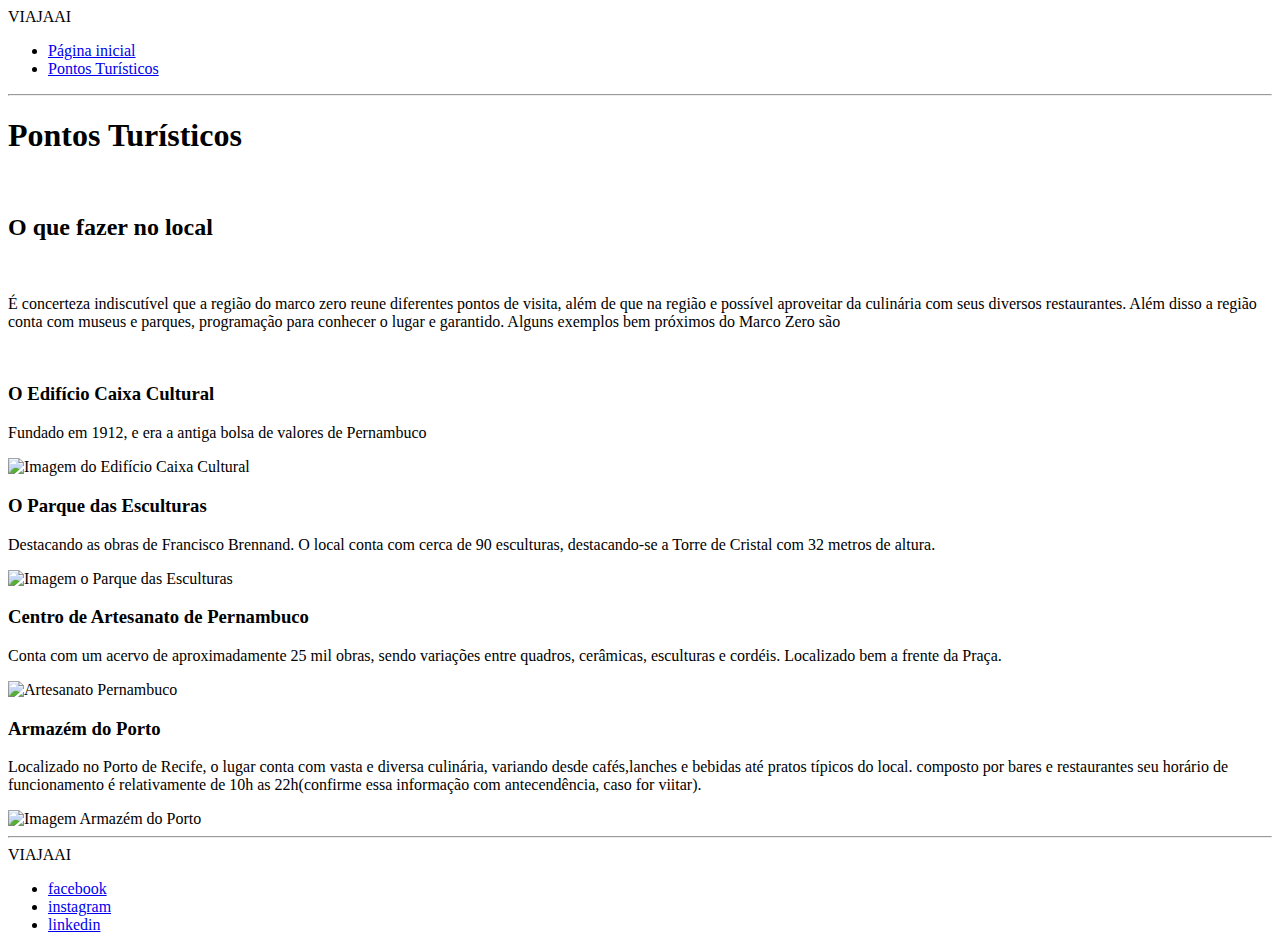
==== pontosturisticos.html @ f454884b "Versão Final Arquivo Html Marco Zero" ====
<!DOCTYPE html>
<html lang="pt-br">
<head>
    <meta charset="UTF-8">
    <meta http-equiv="X-UA-Compatible" content="IE=edge">
    <meta name="viewport" content="width=device-width, initial-scale=1.0">
    <title>Pontos Turísticos</title>
</head>
<body>
    <header>
        <span>VIAJAAI</span>
        <nav>
            <ul>
                <li><a href=index.html>Página inicial</a></li>
                <li><a href=pontosturisticos.html>Pontos Turísticos</a></li>
            </ul>
        </nav>
    </header>
    <hr>
    <main>
        <h1>Pontos Turísticos</h1>
        <br>
        <h2>O que fazer no local</h2>
        <br>
        <p>É concerteza indiscutível que a região do marco zero reune diferentes pontos de visita, além de que na região e possível aproveitar da culinária com seus diversos restaurantes. Além disso a região conta com museus e parques, programação para conhecer o lugar e garantido. Alguns exemplos bem próximos do Marco Zero são</p>
        <br>
        <h3>O Edifício Caixa Cultural</h3>
        <p>Fundado em 1912, e era a antiga bolsa de valores de Pernambuco</p>
        <img src="https://vault.pulsarimagens.com.br/file/thumb/01BT501.jpg" alt="Imagem do Edifício Caixa Cultural">
        <br>
        <h3>O Parque das Esculturas</h3>
        <p>Destacando as obras de Francisco Brennand. O local conta com cerca de 90 esculturas, destacando-se a Torre de Cristal com 32 metros de altura.</p>
        <img src="https://live.staticflickr.com/2211/1526628028_44f0a9bcd9_z.jpg" alt="Imagem o Parque das Esculturas">
        <br>
        <h3>Centro de Artesanato de Pernambuco</h3>
        <p>Conta com um acervo de aproximadamente 25 mil obras, sendo variações entre quadros, cerâmicas, esculturas e cordéis.
            Localizado bem a frente da Praça.</p>
            <img src="https://vault.pulsarimagens.com.br/file/thumb/01BT505.jpg" alt="Artesanato Pernambuco">
            <br>
            <h3>Armazém do Porto</h3>
            <p>Localizado no Porto de Recife, o lugar conta com vasta e diversa culinária, variando desde cafés,lanches e bebidas até pratos típicos do local. composto por bares e restaurantes
                seu horário de funcionamento é relativamente de 10h as 22h(confirme essa informação com antecendência, caso for viitar).
                </p>
                <img src="https://live.staticflickr.com/2872/33786085512_febc8af700_b.jpg" alt="Imagem Armazém do Porto">
                <br>
    </main>
    <hr>
    <footer>
        <span>VIAJAAI</span>
        <ul>
            <li><a href=https://www.facebook.com.br>facebook</a></li>
            <li><a href=https://www.instagram.com.br>instagram</a></li>
            <li><a href=https://www.linkedin.com.br>linkedin</a></li>
    </footer>
</body>
</html>
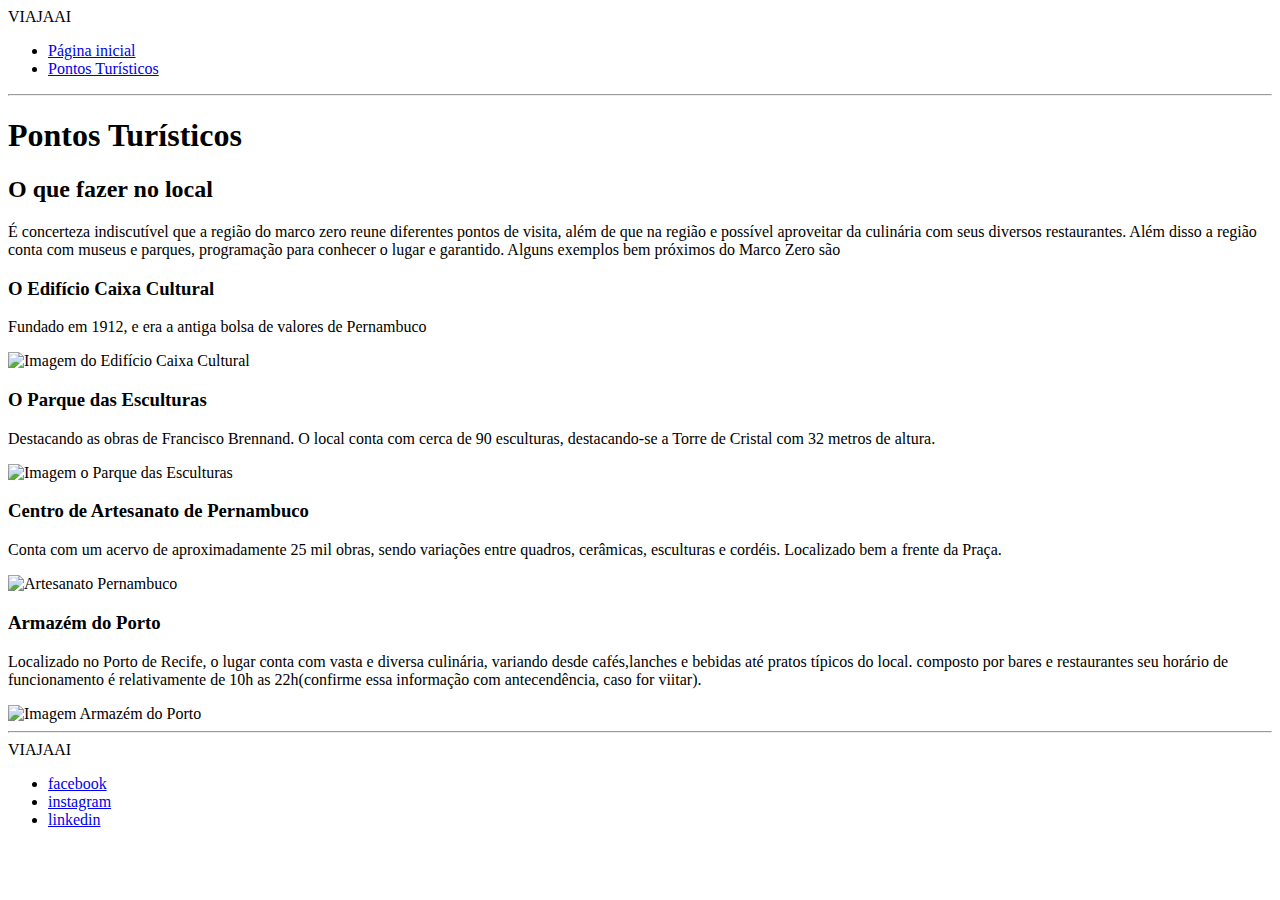
==== commit d85e502c: "Versão Final" ====
--- a/pontosturisticos.html
+++ b/pontosturisticos.html
@@ -19,11 +19,8 @@
     <hr>
     <main>
         <h1>Pontos Turísticos</h1>
-        <br>
         <h2>O que fazer no local</h2>
-        <br>
         <p>É concerteza indiscutível que a região do marco zero reune diferentes pontos de visita, além de que na região e possível aproveitar da culinária com seus diversos restaurantes. Além disso a região conta com museus e parques, programação para conhecer o lugar e garantido. Alguns exemplos bem próximos do Marco Zero são</p>
-        <br>
         <h3>O Edifício Caixa Cultural</h3>
         <p>Fundado em 1912, e era a antiga bolsa de valores de Pernambuco</p>
         <img src="https://vault.pulsarimagens.com.br/file/thumb/01BT501.jpg" alt="Imagem do Edifício Caixa Cultural">
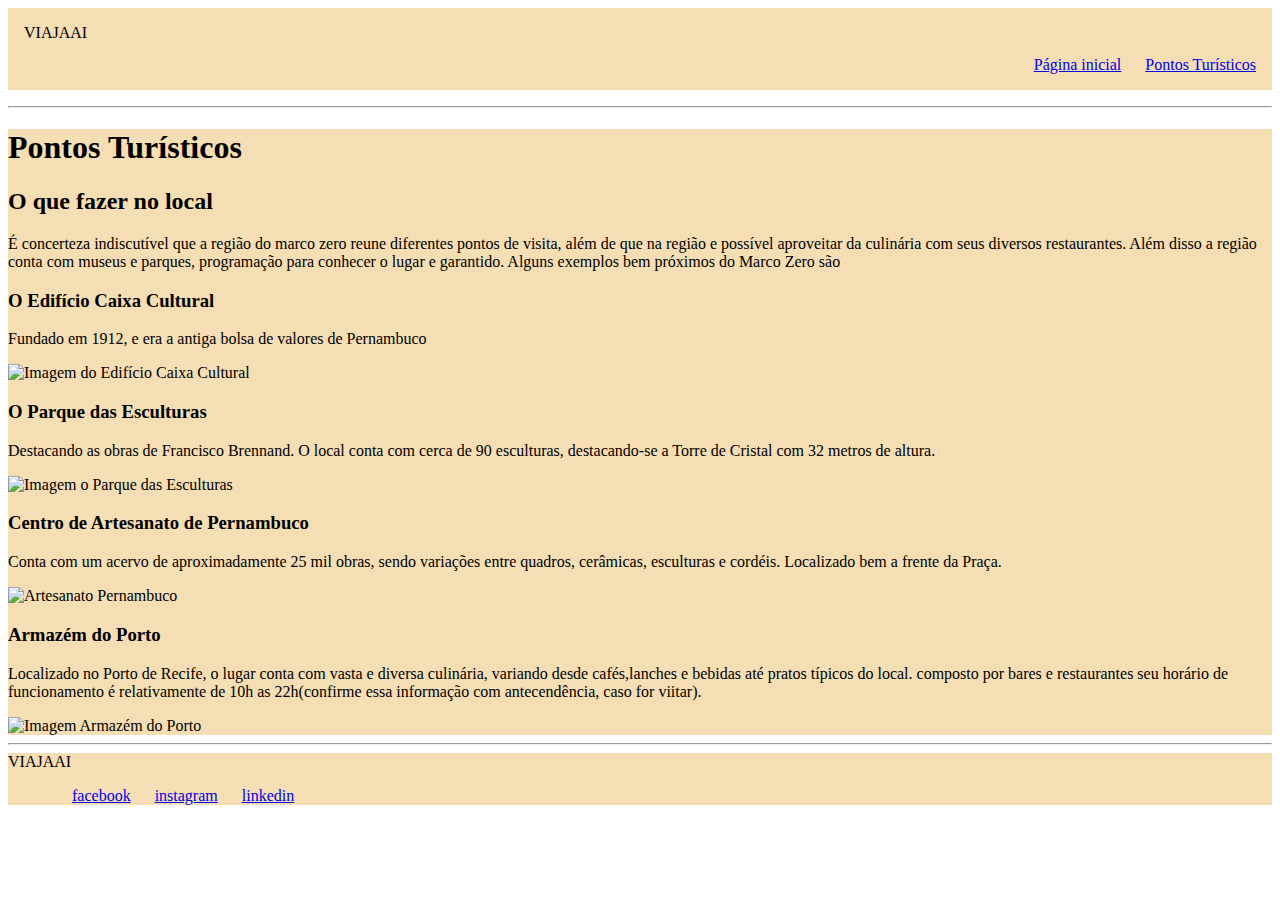
==== commit 253eac14: "Utilizando o comando flex" ====
--- a/pontosturisticos.html
+++ b/pontosturisticos.html
@@ -4,6 +4,7 @@
     <meta charset="UTF-8">
     <meta http-equiv="X-UA-Compatible" content="IE=edge">
     <meta name="viewport" content="width=device-width, initial-scale=1.0">
+    <link rel="stylesheet" href="pontosturisticos.css">
     <title>Pontos Turísticos</title>
 </head>
 <body>
@@ -11,8 +12,8 @@
         <span>VIAJAAI</span>
         <nav>
             <ul>
-                <li><a href=index.html>Página inicial</a></li>
-                <li><a href=pontosturisticos.html>Pontos Turísticos</a></li>
+                <li><a href="index.html">Página inicial</a></li>
+                <li><a href="pontosturisticos.html">Pontos Turísticos</a></li>
             </ul>
         </nav>
     </header>
--- a/pontosturisticos.css
+++ b/pontosturisticos.css
@@ -0,0 +1,29 @@
+header {
+    background-color: wheat;
+    display: flex;
+    justify-content: space-between;
+    padding: 1rem;
+    margin-bottom: 1rem;
+}
+nav {
+background-color: whitesmoke
+font-size: 20px;
+
+}
+ul{
+    display: flex;
+    align-items: center;
+    height: 100%;
+
+}
+li {
+    margin-left: 1.5rem;
+    list-style: none;
+
+}
+main {
+    background-color: wheat;
+}
+footer {
+    background-color: wheat;
+}